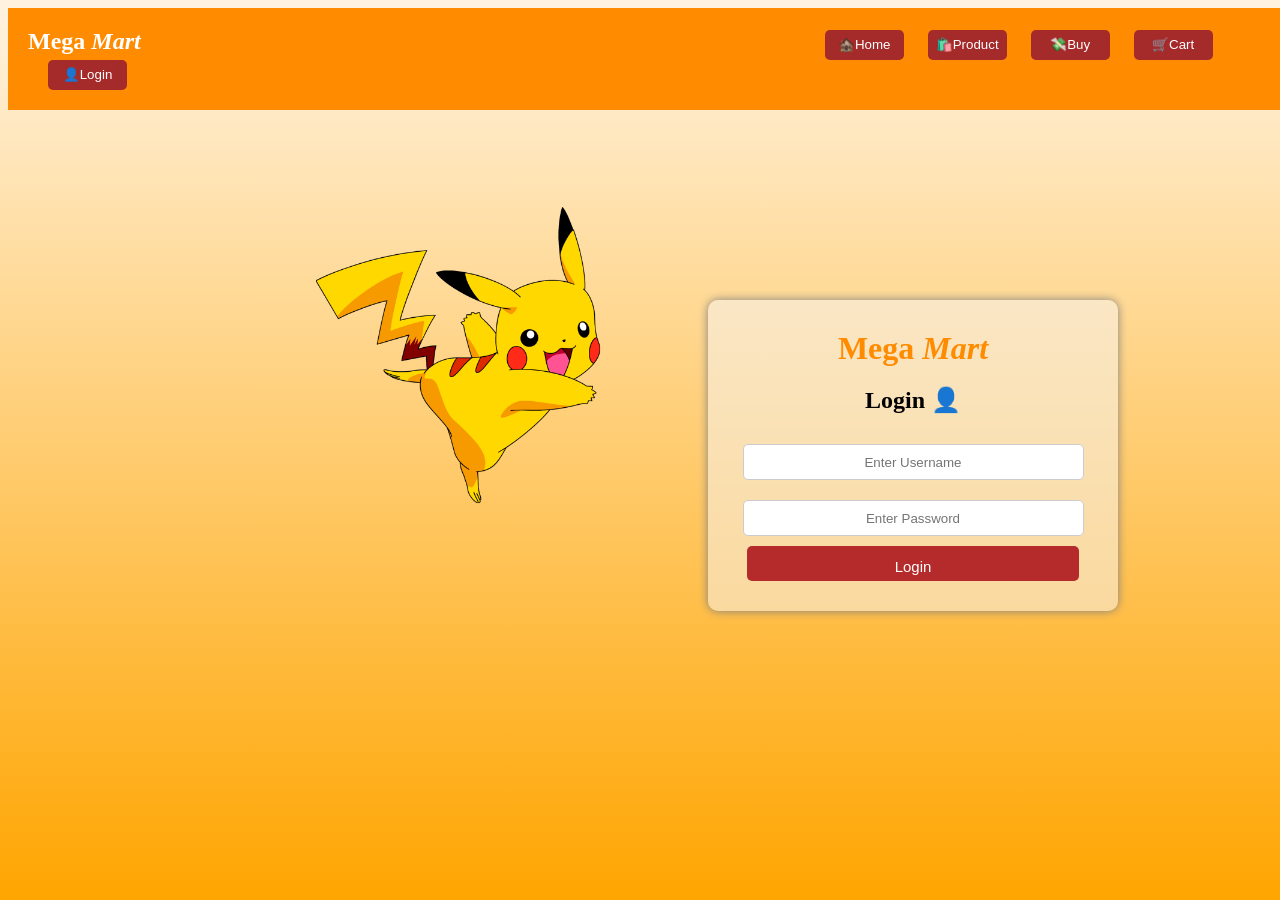
==== index.html @ 85b2f5ef "eight" ====
<!DOCTYPE html>
<html lang="en">
<head>
    <meta charset="UTF-8">
    <meta name="viewport" content="width=device-width, initial-scale=1.0">
    <title>Mega_Mart</title>
    <link rel="stylesheet" href="style.css">
</head>
<body>
    <nav class="navbar">
        <h1 id="nav">Mega <em>Mart</em></h1>
        <div class="menu-icon" onclick="toggleMenu()">☰</div>
        <ul id="menu">
            <li><button onclick="window.location.href='Home.html'">🏚️Home</button></li>
            <li><button onclick="window.location.href='Product.html'">🛍️Product</button></li>
            <li><button onclick="window.location.href='payment.html'">💸Buy</button></li>
            <li><button onclick="window.location.href='Cart.html'">🛒Cart</button></li>
            <li><button  onclick="window.location.href='index.html'">👤Login</button></li>
        </ul>
    </nav>

    <style>
        .navbar{
              margin: 0px;
              color: azure;
              background-color: darkorange;
              padding: 20px;
              position: fixed;
              top: 0;
              left: 0;
        }
        #nav{
            color:white
        }
        ul,li,h1{
              display: inline;
        }
       ul{
              margin-left: 50%;
        }
        button{
    margin-left: 20px;
    border: 2px;
    width: 79px;
    height: 30px;
    border-radius: 5px;
    background-color:brown ;
    color: white;
}
button:hover{
    transform: scale(0.9);
    background-color:navy;
}
 
       body{
    background:linear-gradient(to bottom, #fff3e0,orange);
    background-repeat: no-repeat;
    background-attachment: fixed;
    max-height: 100vh;
    min-width: 100vw;
    position: absolute;
}

        .login-box{
            width:350px;
            background-color:rgb(245,245,245,0.5);
            padding:30px;
            border-radius:10px;
            box-shadow:0 0 10px gray;
            margin-left:700px;
           margin-top:0px;
           position: relative;
            flex-direction: column;
            align-items: center;
            justify-content: center;
            text-align: center;
        }

        h1{
            color:#ff8c00;
        }

        #username,#password{
            width:90%;
            padding:12px;
            height: 10px;
            margin:10px 0;
            border:1px solid #ccc;
            border-radius:5px;
        }
        
        #loginBtn{
            width:95%;
            padding:12px;
            background:#b52b2b;
            color:white;
            border:none;
            border-radius:5px;
            cursor:pointer;
            font-size:15px;
            height:35px;
            justify-content: center;
            text-align: center;
            margin-left:0px;
        }
        #loginBtn:hover{
    transform: scale(0.9);
    background-color:navy;
        }
        .menu-icon{
            display:none;
        }
        .image{
            position: relative;
            margin-left:300px;
            margin-top:90px;
            height: 100px;
            width: 100px;
        }
        img{
            height: 300px;
            width: 300px;
            border: none;
        }
        .navbar{
            position: sticky;
            top: 0;
            z-index: 1000;
        }
    @media (max-width:500px){
        .login-box{
            display: flex;
            flex-direction: column;
            align-items: center;
            justify-content: center;
            gap: 20px;
            margin-top: 30px;
        }
         .login-box{
            width:300px;
            background-color:rgb(245,245,245,0.5);
            padding:30px;
            border-radius:10px;
            box-shadow:0 0 10px gray;
           margin-top:0px;
           position: relative;
            flex-direction: column;
            align-items: center;
            justify-content: center;
            text-align: center;
            margin: 40px;
        }

        h1{
            margin: 5px;
            color:#ff8c00;
        }

        #username,#password{
            width:80%;
            padding:12px;
            height: 10px;
            margin:5px 0;
            border:1px solid #ccc;
            border-radius:5px;
        }
        
        #loginBtn{
            width:80%;
            padding:12px;
            background:#b52b2b;
            color:white;
            border:none;
            border-radius:5px;
            cursor:pointer;
            font-size:15px;
            height:35px;
            justify-content: center;
            text-align: center;
            margin-left:0px;
        }
        .image{
            width: 180px;
            height: auto;
            display: block;
            position: relative;
            z-index: 1;
        }
        .login-box input{
            width: 90%;
        }
    .navbar{
    margin:0;
    background-color:darkorange;
    color:white;
    padding:20px;
    display:flex;
    justify-content:space-between;
    align-items:center;
}
#menu{
    display:flex;
    gap:15px;
    margin-left:0;
}
li{
    list-style:none;
}
  .menu-icon{
    margin-left: 30%;
    font-size:30px;
    color:white;
    cursor:pointer;
} 
.menu-icon{
        display:block;
    }

    #menu{
        display:none;
        flex-direction:column;
        width:100%;
        margin-top:10px;
    }

    #menu li{
        margin:8px 0;
        text-align:center;
    }

    #menu button{
        width:90%;
    }

    .navbar{
        flex-wrap:wrap;
    }

    .image{
        margin:30px auto;
        text-align:center;
        width:100%;
    }

    .image img{
        width:220px;
        height:auto;
    }

    .login-box{
        width:250px;
        max-width:350px;
        margin-left:70px;
        margin-bottom: 20px;
    }
}
    </style>
<div class="image">
    <img src="pikachu.png" alt="pikachu">
</div>

<div class="login-box">

    <h1>Mega <em>Mart</em></h1>

    <h2>Login 👤</h2>

    <input type="text"
           id="username"
           placeholder="Enter Username">

    <input type="password"
           id="password"
           placeholder="Enter Password">

    <button onclick="login()" id="loginBtn">
        Login
    </button>
</div>

<script>

function login(){

    let username =
    document.getElementById("username").value;

    let password =
    document.getElementById("password").value;

    if(username=="admin" &&
       password=="1234"){

        alert("Login Successful");

        window.location.href="Home.html";

    }else{

        alert("Invalid Username or Password");
    }
}

function toggleMenu(){

    let menu=document.getElementById("menu");

    if(menu.style.display=="flex"){
        menu.style.display="none";
    }
    else{
        menu.style.display="flex";
    }

}

</script>
</body>

</html>
---- style.css ----
.navbar{
    margin: 0px;
    color: azure;
    background-color: darkorange;
    padding: 20px;
    position: sticky;
    top: 0;
}
ul,li,h1{
    display: inline;
}
ul{
    margin-left: 50%;
}
button{
    margin-left: 20px;
    border: 2px;
    width: 79px;
    height: 30px;
    border-radius: 5px;
    background-color:brown ;
    color: white;
}
button:hover{
    transform: scale(0.9);
    background-color:navy;
    cursor: pointer;
}
body{
    background:linear-gradient(to bottom, #fff3e0,orange);
}
#searchBox{
    margin-top:15px;
    margin-left: 30%;
    height: 40px;
    width: 600px;
    text-align:center;
    border-radius: 15px solid;
    display: block;
}
#product_name{
    margin-left:700px;
}
.product-card{
    background-color: #fff3e0;
    height: 300px;
    width:250px;
    margin:20px ;
    border: 3px double;
    border-radius: 5px;
    display: inline-block;
}
.product-card:hover{
    transform: scale(0.9);
    background-color:  orange;
    transition: all 1s ease-in-out;
}
img{
    margin-top: 5px;
    border-radius: 2px;
    border:3px solid;
}
#btn1{
    height: 30px;
    width: 200px;
    cursor:pointer;
}
.Card-page{
    background: linear-gradient(to bottom, #fff3e0, orange);
    background-repeat: no-repeat;
    background-attachment: fixed;
    min-height: 100vh;
}

table{
    width:100%;
    border-collapse:collapse;
}

th{
    background:#8B2323;
    color:white;
    padding:10px;
}

td{
    border:1px solid #ddd;
    padding:10px;
    text-align:center;
}

#totalPrice{
    text-align:right;
    margin-top:20px;
}
.payment-section{
    display:flex;
    justify-content:flex-end;
    align-items:center;
    gap:20px;
    margin-top:20px;
}

.payment-section button{
    background:green;
    color:white;
    border:none;
    padding:10px 20px;
    border-radius:5px;
    cursor:pointer;
    font-size:18px;
    text-align: center;
}
#payment-button{
    background-color: green;
    text-align: center;
}
h3{
    margin-left:30%;
}
input[type="text"],input[type="date"],input[type="month"],input[type="email"],input[type="tel"],input[type="password"]{
    display:inline;
    margin-right: 80px;
    border-radius: 15px;
    border:2px solid;
    height: 40px;
    width: 600px;
    text-align:center;
    margin-top:15px;
    margin-left: 30%;

}
.navbar{
            position: sticky;
            top: 0;
            z-index: 1000;
        }
         .menu-icon{
            display:none;
        }
 @media (max-width:500px){
    .navbar{
    margin:0;
    background-color:darkorange;
    color:white;
    padding:20px;
    display:flex;
    justify-content:space-between;
    align-items:center;
    position:sticky;
    top:0;
}
.product-card{
    background-color: #fff3e0;
    height: 300px;
    width:250px;
    margin:20px ;
    border: 3px double;
    border-radius: 5px;
    display: block;
    margin-left: 50px;
}
#menu{
    display:flex;
    gap:15px;
    margin-left:0;
}
li{
    list-style:none;
}
  .menu-icon{
    margin-left: 30%;
    font-size:30px;
    color:white;
    cursor:pointer;
} 
.menu-icon{
        display:block;
    }
    #searchBox{
    margin-top:15px;
    margin-left: 20px;
    height: 40px;
    width: 370px;
    text-align:center;
    border-radius: 15px solid;
    display: block;
}

    #menu{
        display:none;
        flex-direction:column;
        width:100%;
        margin-top:10px;
    }

    #menu li{
        margin:8px 0;
        text-align:center;
    }

    #menu button{
        width:90%;
    }

    .navbar{
        flex-wrap:wrap;
    }
    p{
        size: 1pc;
        margin: 10px;
    }
    #product_name{
        size: 5pc;
       margin-left: 40%;
    }
    h3{
        margin-left: 5px;
    }
    input[type="text"],input[type="date"],input[type="month"],input[type="email"],input[type="tel"],input[type="password"]{
    display:inline;
    margin-right: 40px;
    border-radius: 10px;
    border:2px solid;
    height: 30px;
    width: 300px;
    text-align:center;
    margin-top:15px;
    margin-left: 30%;

}
 }
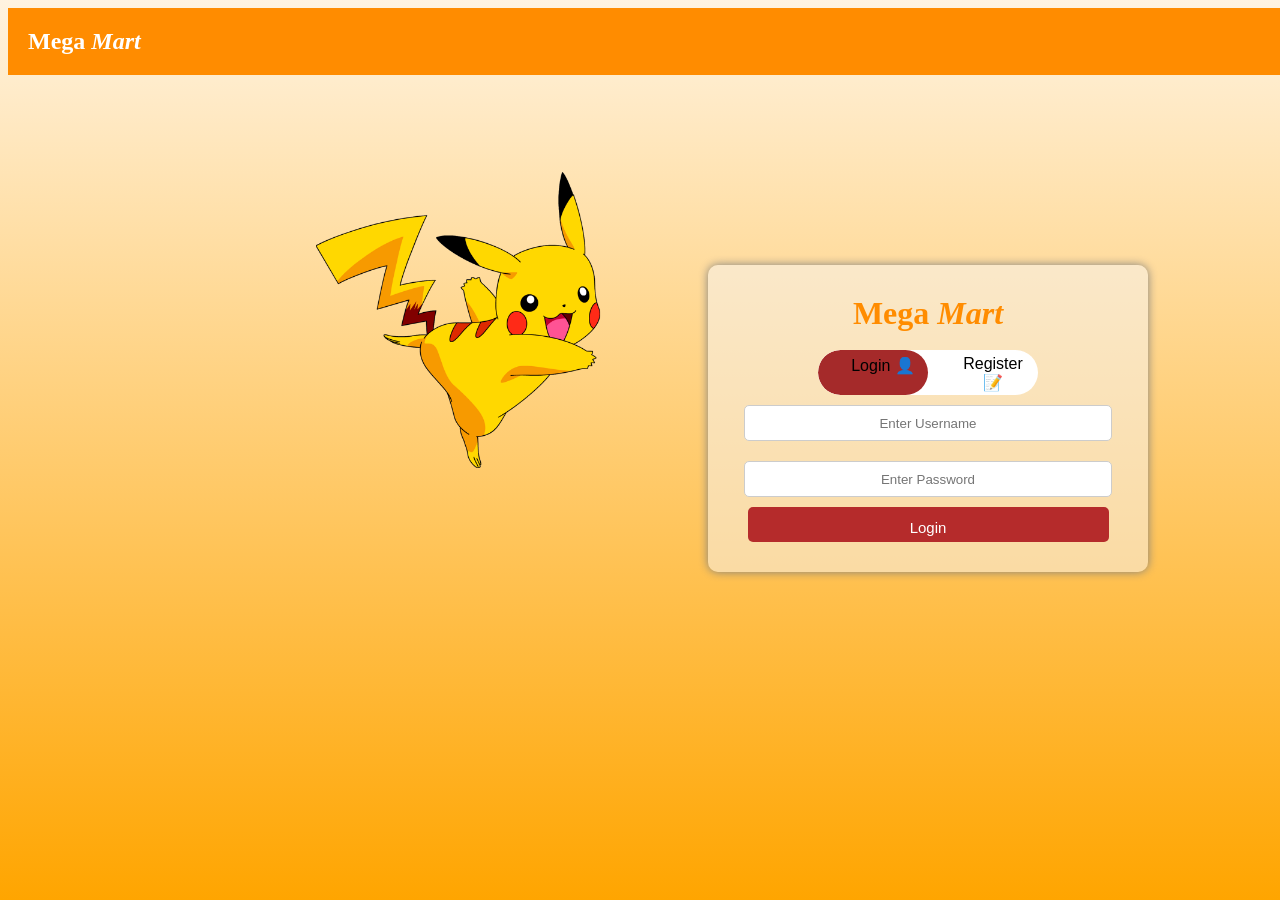
==== commit 7b20fdee: "final commit" ====
--- a/index.html
+++ b/index.html
@@ -9,14 +9,6 @@
 <body>
     <nav class="navbar">
         <h1 id="nav">Mega <em>Mart</em></h1>
-        <div class="menu-icon" onclick="toggleMenu()">☰</div>
-        <ul id="menu">
-            <li><button onclick="window.location.href='Home.html'">🏚️Home</button></li>
-            <li><button onclick="window.location.href='Product.html'">🛍️Product</button></li>
-            <li><button onclick="window.location.href='payment.html'">💸Buy</button></li>
-            <li><button onclick="window.location.href='Cart.html'">🛒Cart</button></li>
-            <li><button  onclick="window.location.href='index.html'">👤Login</button></li>
-        </ul>
     </nav>
 
     <style>
@@ -62,7 +54,7 @@
 }
 
         .login-box{
-            width:350px;
+            width:380px;
             background-color:rgb(245,245,245,0.5);
             padding:30px;
             border-radius:10px;
@@ -107,9 +99,6 @@
     transform: scale(0.9);
     background-color:navy;
         }
-        .menu-icon{
-            display:none;
-        }
         .image{
             position: relative;
             margin-left:300px;
@@ -127,17 +116,129 @@
             top: 0;
             z-index: 1000;
         }
-    @media (max-width:500px){
+        .tabs{
+    display:flex;
+    justify-content:center;
+    gap:10px;
+    margin-bottom:20px;
+}
+
+.tabs button{
+    width:120px;
+}
+
+.activeTab{
+    background:navy;
+}
+.switch-box{
+
+    width:220px;
+    height:45px;
+
+    background:white;
+
+    border-radius:30px;
+
+    position:relative;
+
+    display:flex;
+
+    margin:auto;
+
+    overflow:hidden;
+
+}
+.switch-box button{
+    text-align:center;
+    padding:5px;
+
+    flex:1;
+
+    border:none;
+
+    background:none;
+
+    cursor:pointer;
+
+    z-index:2;
+
+    font-size:16px;
+
+    color:black;
+
+}
+
+.slider{
+
+    position:absolute;
+
+    width:110px;
+
+    height:45px;
+
+    background:brown;
+
+    border-radius:30px;
+
+    left:0;
+
+    transition:.4s;
+
+}
+.slider:hover{
+    background:navy;
+}
+#registerForm input{
+
+    width:90%;
+    padding:12px;
+    margin:10px 0;
+    border:1px solid #ccc;
+    border-radius:5px;
+    font-size:15px;
+    box-sizing:border-box;
+
+}
+
+#registerBtn{
+
+    width:90%;
+    padding:12px;
+    background:#b52b2b;
+    color:white;
+    border:none;
+    border-radius:5px;
+    cursor:pointer;
+    font-size:16px;
+    margin-top:10px;
+
+}
+
+#registerBtn:hover{
+
+    background:navy;
+
+}
+#loginTab{
+    text-align:center;
+    padding:5px;
+}
+#registerTab{
+    text-align:center;
+    padding:5px;
+}
+
+    @media (max-width:412px){
         .login-box{
             display: flex;
             flex-direction: column;
             align-items: center;
             justify-content: center;
             gap: 20px;
-            margin-top: 30px;
+            margin-top: 40px;
         }
          .login-box{
-            width:300px;
+            width:500px;
             background-color:rgb(245,245,245,0.5);
             padding:30px;
             border-radius:10px;
@@ -148,7 +249,7 @@
             align-items: center;
             justify-content: center;
             text-align: center;
-            margin: 40px;
+            margin: 20px;
         }
 
         h1{
@@ -181,10 +282,10 @@
         }
         .image{
             width: 180px;
-            height: auto;
             display: block;
             position: relative;
             z-index: 1;
+            height: 150px;
         }
         .login-box input{
             width: 90%;
@@ -198,45 +299,12 @@
     justify-content:space-between;
     align-items:center;
 }
-#menu{
-    display:flex;
-    gap:15px;
-    margin-left:0;
-}
-li{
-    list-style:none;
-}
-  .menu-icon{
-    margin-left: 30%;
-    font-size:30px;
-    color:white;
-    cursor:pointer;
-} 
-.menu-icon{
-        display:block;
-    }
-
-    #menu{
-        display:none;
-        flex-direction:column;
-        width:100%;
-        margin-top:10px;
-    }
-
-    #menu li{
-        margin:8px 0;
-        text-align:center;
-    }
-
-    #menu button{
-        width:90%;
-    }
-
     .navbar{
         flex-wrap:wrap;
     }
 
     .image{
+        margin-top: 60px;
         margin:30px auto;
         text-align:center;
         width:100%;
@@ -244,7 +312,7 @@
 
     .image img{
         width:220px;
-        height:auto;
+        height:300px;
     }
 
     .login-box{
@@ -254,6 +322,27 @@
         margin-bottom: 20px;
     }
 }
+@media (max-width:768px){
+  .login-box{
+        margin-top: 250px;
+        margin-right:200px ;
+        width:300px;
+        max-width:350px;
+        margin-left:200px;
+        margin-bottom: 20px;
+        }
+         .image{
+        margin:30px auto;
+        text-align:center;
+        width:100%;
+    }
+
+    .image img{
+        width:220px;
+        height:auto;
+        margin-top: 30px;
+    }
+}
     </style>
 <div class="image">
     <img src="pikachu.png" alt="pikachu">
@@ -262,9 +351,25 @@
 <div class="login-box">
 
     <h1>Mega <em>Mart</em></h1>
-
-    <h2>Login 👤</h2>
-
+     <br>
+     <br>
+
+   <div class="switch-box">
+
+    <button id="loginTab"
+            onclick="showLogin()">
+        Login 👤
+    </button>
+
+    <button id="registerTab"
+            onclick="showRegister()">
+        Register 📝
+    </button>
+
+    <div class="slider"></div>
+
+</div>
+    <div id="loginForm">
     <input type="text"
            id="username"
            placeholder="Enter Username">
@@ -276,41 +381,163 @@
     <button onclick="login()" id="loginBtn">
         Login
     </button>
+
+    </div>
+    <div id="registerForm" style="display:none;">
+
+    <input type="text"
+           id="fullName"
+           placeholder="Full Name">
+
+    <input type="text"
+           id="newUsername"
+           placeholder="Username">
+
+    <input type="password"
+           id="newPassword"
+           placeholder="Password">
+
+    <input type="password"
+           id="confirmPassword"
+           placeholder="Confirm Password">
+
+    <button onclick="register()" id="loginBtn">
+        Register
+    </button>
+
 </div>
+</div>
 
 <script>
-
-function login(){
-
-    let username =
-    document.getElementById("username").value;
-
-    let password =
-    document.getElementById("password").value;
-
-    if(username=="admin" &&
-       password=="1234"){
-
+function showLogin(){
+
+document.getElementById("loginForm").style.display="block";
+
+document.getElementById("registerForm").style.display="none";
+
+document.querySelector(".slider").style.left="0px";
+
+}
+
+function showRegister(){
+
+document.getElementById("loginForm").style.display="none";
+
+document.getElementById("registerForm").style.display="block";
+
+document.querySelector(".slider").style.left="110px";
+
+}
+
+
+    function register(){
+
+    let name=document.getElementById("fullName").value;
+
+    let username=document.getElementById("newUsername").value;
+
+    let password=document.getElementById("newPassword").value;
+
+    let confirm=document.getElementById("confirmPassword").value;
+
+    if(password!=confirm){
+
+        alert("Password does not match");
+
+        return;
+    }
+
+    alert("Registered Successfully");
+
+    showLogin();
+
+}
+function register() {
+
+    let fullname = document.getElementById("fullName").value;
+    let username = document.getElementById("newUsername").value;
+    let password = document.getElementById("newPassword").value;
+    let confirm = document.getElementById("confirmPassword").value;
+
+    if(password != confirm){
+
+        alert("Passwords do not match");
+
+        return;
+
+    }
+
+    fetch("http://localhost:8080/api/users/register",{
+
+        method:"POST",
+
+        headers:{
+            "Content-Type":"application/json"
+        },
+
+        body:JSON.stringify({
+
+            fullname:fullname,
+            username:username,
+            password:password
+
+        })
+
+    })
+    .then(response=>response.json())
+    .then(data=>{
+
+        alert("Registration Successful");
+
+        showLogin();
+
+    })
+    .catch(error=>{
+
+        console.error(error);
+
+        alert("Registration Failed");
+
+    });
+
+}
+function login() {
+
+    let username = document.getElementById("username").value;
+    let password = document.getElementById("password").value;
+
+    fetch("http://localhost:8080/api/users/login", {
+
+        method: "POST",
+
+        headers: {
+            "Content-Type": "application/json"
+        },
+
+        body: JSON.stringify({
+            username: username,
+            password: password
+        })
+
+    })
+   .then(response => response.text()) 
+   .then(data => {
+
+    if(data === "SUCCESS"){
         alert("Login Successful");
-
         window.location.href="Home.html";
-
     }else{
-
         alert("Invalid Username or Password");
     }
-}
-
-function toggleMenu(){
-
-    let menu=document.getElementById("menu");
-
-    if(menu.style.display=="flex"){
-        menu.style.display="none";
-    }
-    else{
-        menu.style.display="flex";
-    }
+
+})
+    .catch(error => {
+
+        console.error(error);
+
+        alert("Server Error");
+
+    });
 
 }
 
--- a/style.css
+++ b/style.css
@@ -179,9 +179,9 @@
     }
     #searchBox{
     margin-top:15px;
-    margin-left: 20px;
+    margin-left: 10px;
     height: 40px;
-    width: 370px;
+    width: 340px;
     text-align:center;
     border-radius: 15px solid;
     display: block;
@@ -212,7 +212,7 @@
     }
     #product_name{
         size: 5pc;
-       margin-left: 40%;
+       margin-left: 30%;
     }
     h3{
         margin-left: 5px;
@@ -223,7 +223,7 @@
     border-radius: 10px;
     border:2px solid;
     height: 30px;
-    width: 300px;
+    width: 260px;
     text-align:center;
     margin-top:15px;
     margin-left: 30%;
